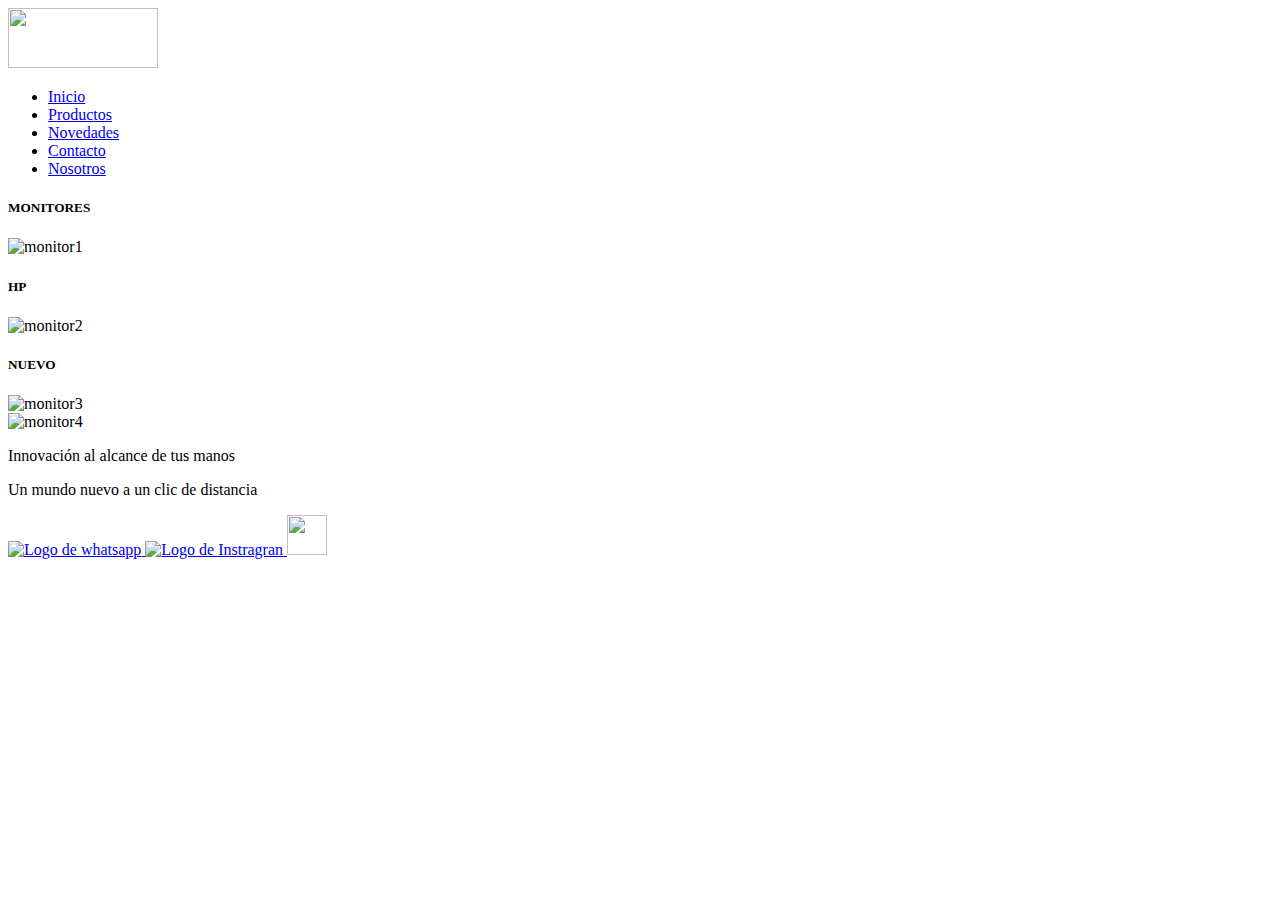
==== index.html @ 5c23c1ac "añadiendo el index al repositorio" ====
<!DOCTYPE html>
<html lang="en">
<head>
    <meta charset="UTF-8">
    <meta http-equiv="X-UA-Compatible" content="IE=edge">
    <meta name="viewport" content="width=device-width, initial-scale=1.0">
    <title>Inicio</title>
    <link rel="shorctun icon" href="./media/Logo de HP.svg">
    <link rel="stylesheet" href="./styles/styles.css">
</head>
<body>
    <header>
        <a href="./index.html" class="imagen logo"><img src="./media/Monitor.webp" width="150px" height="60px">
        </a> 
        <nav>  
            <ul class="nav">
            
                <li class="barra-Navegacion">
                    <a href="../index.html">Inicio</a>
                </li>   
                <li class="barra-Navegacion"> 
                    <a href="./pages/Productos.html">Productos</a>
                 </li>
                <li class="barra-Navegacion">
                    <a href="./pages/Novedades.html">Novedades</a>
                </li>
                <li class="barra-Navegacion">
                    <a href="./pages/contacto.html">Contacto</a>
                </li>
                <li class="barra-Navegacion">
                    <a href="./pages/Nosotros.html">Nosotros</a>
                </li>
            </ul>
        </nav>
    </header>
    <section class="monitoresDelIndex">
        <section class="monitorIndex1">
            <h5>MONITORES</h5>
            <img src="./media/MONITORINDEX1-removebg-preview.png" alt="monitor1" height="250px" width="350px">
        </section>
        <article class="monitorIndex2">
            <h5>HP</h5>
            <img src="./media/MONITORINDEX3-removebg-preview.png" alt="monitor2" height="250px" width="350px">
        </article>
        <article class="monitorIndex3">
            <h5>NUEVO</h5>
            <img src="./media/MONITORINDEX4-removebg-preview.png" alt="monitor3" height="250px" width="350px">
        </article>
    </section>
    <section class="monitoresDelIndex2">
        <div class="monitorIndex4">
            <img src="./media/MONITORINDEX5-removebg-preview.png" alt="monitor4">
        </div>
        <div class="parrafos">
            <p>Innovación al alcance de tus manos</p>
        </div>
        <div class="parrafos2">
            <p>Un mundo nuevo a un clic de distancia</p>
        </div>
    </section>
    <footer>
        <nav>
            <a href="https://web.whatsapp.com/">
                <img src="./media/whatsapp.png" alt="Logo de whatsapp" width="40px" height="40px"> 
            </a>
            <a href="https://www.instagram.com">
                <img src="./media/Instragram.webp" alt="Logo de Instragran" width="40px" height="40px">
            </a>
            <a href="https://twitter.com/?lang=es">
                <img src="./media/Twitter-logo.svg.webp" alt="" width="40px" height="40px">
            </a>
        </nav>
    </footer>
</body>
</html>
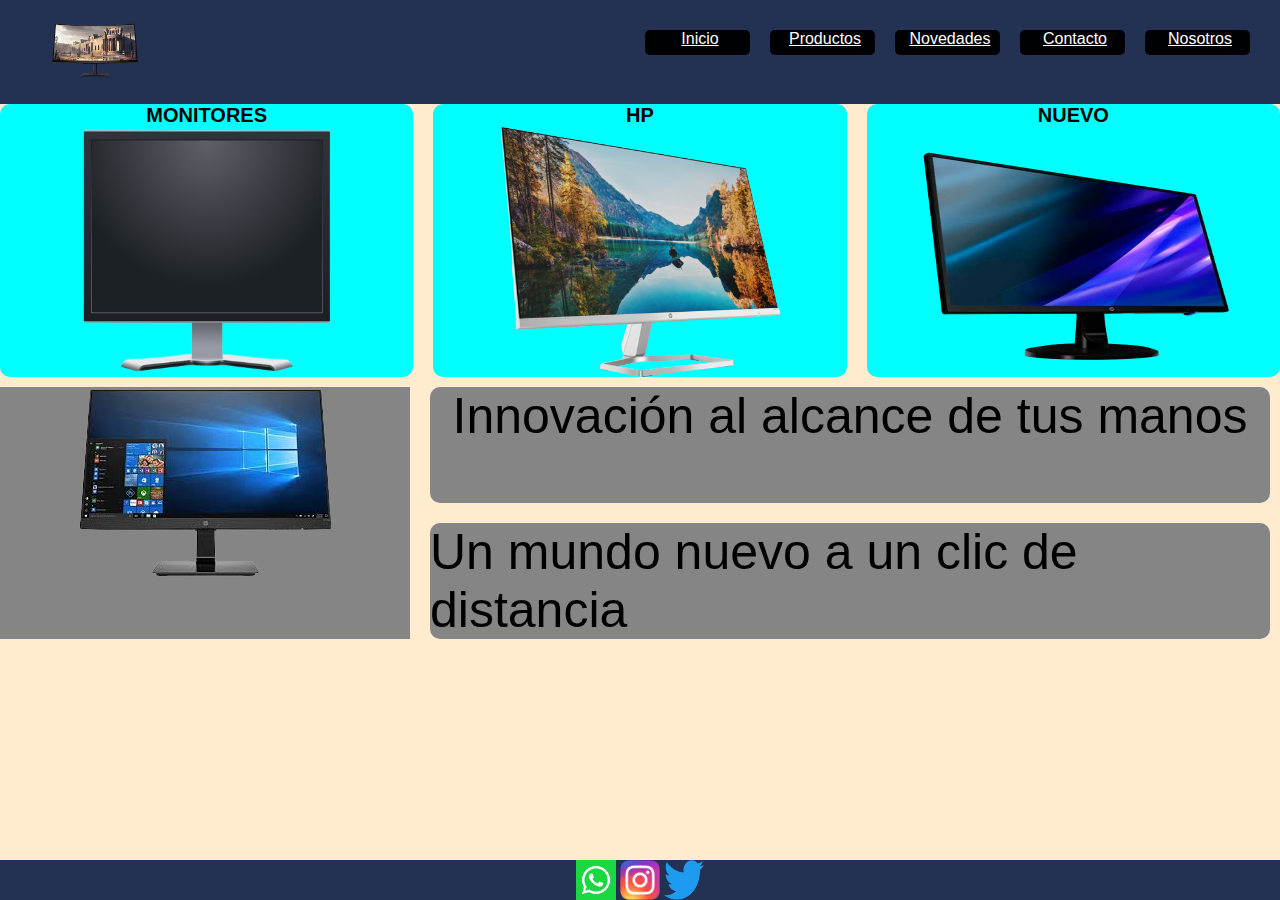
==== commit e7a3695c: "agrege css" ====
--- a/index.html
+++ b/index.html
@@ -10,7 +10,7 @@
 </head>
 <body>
     <header>
-        <a href="./index.html" class="imagen logo"><img src="./media/Monitor.webp" width="150px" height="60px">
+        <a href="./index.html" class="imagenlogo"><img src="./media/Monitor.webp" width="150px" height="60px">
         </a> 
         <nav>  
             <ul class="nav">
--- a/styles/styles.css
+++ b/styles/styles.css
@@ -0,0 +1,302 @@
+*{
+    margin: 0px;    
+    padding: 0px;
+    font-family: 'Gill Sans', 'Gill Sans MT', Calibri, 'Trebuchet MS', sans-serif;
+}
+
+body{
+    background-color: rgb(255, 235, 205);
+}
+header{
+    display: flex;
+    justify-content: space-between;
+    padding: 20px;
+    background-color: rgb(35, 50, 82);
+    flex-wrap: wrap;
+
+}
+.nav{
+    display: flex;
+}
+
+.barra-Navegacion{
+    display: flex;
+    justify-content:space-evenly;
+    background-color: rgb(0, 1, 3);
+    width: 100px;
+    height: 25px;
+    border-radius: 05px;
+    margin: 10px;
+    padding-left: 05px;
+}
+.barra-Navegacion a{
+    color: white;
+    display: flex;
+    flex-wrap: wrap;
+}
+
+.novedades{
+    display: block;
+    box-sizing: border-box;
+    justify-content:space-between;
+    background-color: aqua;
+    font-size: 35px;
+}
+
+.texto{
+    display: flex;
+    flex-direction: column;
+    justify-content: space-around;
+    font-size: 50px;
+    font-family: 'Lucida Sans', 'Lucida Sans Regular', 'Lucida Grande', 'Lucida Sans Unicode', Geneva, Verdana, sans-serif;
+}
+
+.contacto{
+    background-color: aqua;
+}
+
+.nosotros{
+    display: flex;
+    flex-direction: row;
+    justify-content: center;
+    background-color: aqua;
+    border-radius: 15px;
+}
+
+.textoNosotros{
+    font-size: 30px;
+    font-family: 'Lucida Sans', 'Lucida Sans Regular', 'Lucida Grande', 'Lucida Sans Unicode', Geneva, Verdana, sans-serif;
+}
+
+footer{
+    display: flex;
+    background-color: rgb(35, 50, 82);
+    border-block-end: unset;
+    justify-content: center;
+    position: absolute;
+    bottom: 0;
+    width: 100%;
+    height: 45px;
+}
+
+.pieDePagina{
+    display: flex;
+    background-color: rgb(35, 50, 82);
+    position: relative;
+    width: 100%;
+    margin-top: 1%;
+}
+
+.monitoresDelIndex {
+    display: grid; 
+    grid-template-columns: 1fr 1fr 1fr; 
+    gap: 10px 20px; 
+    grid-template-areas: 
+    "monitorIndex1 monitorIndex2 monitorIndex3"; 
+}
+
+.monitorIndex1{
+    grid-area: monitorIndex1;
+    background-color: aqua;
+    display: flex;
+    flex-direction: column;
+    align-items: center;
+    border-radius: 10px;
+}
+
+.monitorIndex2{
+    grid-area: monitorIndex2;
+    background-color: aqua;
+    display: flex;
+    flex-direction: column;
+    align-items: center;
+    border-radius: 10px;
+}
+
+.monitorIndex3{
+    grid-area: monitorIndex3;
+    background-color: aqua;
+    display: flex;
+    flex-direction: column;
+    align-items: center;
+    border-radius: 10px;
+}
+
+h5{
+    color: rgb(0, 0, 0);
+    font-size: 20px;
+}
+
+.monitoresDelIndex2{
+    
+    display: grid; 
+    grid-template-columns: 1fr 1fr 1fr; 
+    grid-template-rows: 1fr 1fr; 
+    gap: 20px 20px; 
+    grid-template-areas: 
+    "monitorIndex4 parrafos parrafos"
+    "monitorIndex4 parrafos2 parrafos2"; 
+    margin: 10px;
+    margin-left: 0px;
+}
+
+.monitorIndex4{
+    grid-area: monitorIndex4;
+    display: flex;
+    flex-direction: column;
+    align-items: center;
+    background-color: rgb(133, 133, 133);
+}
+
+.parrafos{
+    grid-area: parrafos;
+    display: flex;
+    flex-direction: column;
+    align-items: center;
+    background-color: rgb(133, 133, 133);
+    border-radius: 10px;
+    font-size: 50px;
+}
+
+.parrafos2{
+    grid-area: parrafos2;
+    display: flex;
+    flex-direction: column;
+    align-items: center;
+    background-color: rgb(133, 133, 133);
+    border-radius: 10px;
+    font-size: 50px;
+}
+
+footer {
+    position:fixed;
+   left:0px;
+   bottom:0px;
+   height:40px;
+   width:100%;
+   background:rgb(35, 50, 82);
+}
+
+.productos{
+    display: grid; 
+    grid-template-columns: 1fr 1fr 1fr; 
+    grid-template-rows: 1fr 1fr; 
+    gap: 0px 0px; 
+    grid-template-areas: 
+    "texto monitorproductos1 monitorproductos1"
+    "texto monitorproductos2 monitorproductos2";
+}
+
+.texto{
+    grid-area: texto;
+    background-color: aqua;
+    overflow: hidden;
+    font-size: 35px;
+    text-align: left;
+}
+
+.monitorproductos1{
+    grid-area: monitorproductos1;
+    background-color: aqua;
+    margin-left: 25px;
+    border-radius: 10px;
+}
+
+.monitorproductos2{
+    grid-area: monitorproductos2;
+    background-color: aqua;
+    margin-left: 25px;
+    margin-top: 15px;
+    border-radius: 10px;
+}
+
+@media (max-width: 1070px){
+    
+    header{
+        display: flex;
+        flex-direction: column;
+        align-items: center;
+    }
+    ul.nav{
+        display: flex;
+        flex-direction: column;
+    }
+    .monitoresDelIndex{
+        display: flex;
+        flex-direction: column;
+    }
+    .monitoresDelIndex2{
+        display: flex;
+        flex-direction: column;
+    }
+    .parrafos2{
+        display: flex;
+        justify-content: flex-end;
+    }
+    .productos{
+        display: flex;
+        flex-direction: column;
+        align-items: center;
+    }
+    .novedades{
+        display: flex;
+        flex-direction: column;
+        align-items: center;
+    }
+    #monitornovedades{
+        flex-direction: column;
+        align-items: center;
+    }
+    .contacto{
+        display: flex;
+        flex-direction: column;
+        align-items: center;
+    }
+
+    .contacto fieldset{
+        background-color: brown;
+        border: solid black;
+        width: 350px;
+        height: 500px;
+        display: flex;
+        flex-direction: column;
+        align-items: center;
+        margin: 05px;
+    }
+
+    .contacto legend{
+        background-color: blue;
+    }
+    .nosotros{
+        display: flex;
+        flex-direction: column;
+        align-items: center;
+    }
+}    
+
+.imagenlogo{
+    animation-name: imagenlogo1;
+    animation-iteration-count:infinite;
+    animation-timing-function: ease-in;
+    animation-duration: 5s;
+    animation-delay: 01s;
+}
+
+@keyframes imagenlogo1{
+    0%{
+        transform: rotate(72deg);
+    }
+    25%{
+        transform: rotate(144deg);
+    }
+    50%{
+        transform: rotate(216deg);
+    }
+    75%{
+        transform: rotate(288deg);
+    }
+    100%{
+        transform: rotate(360deg);
+    }
+
+}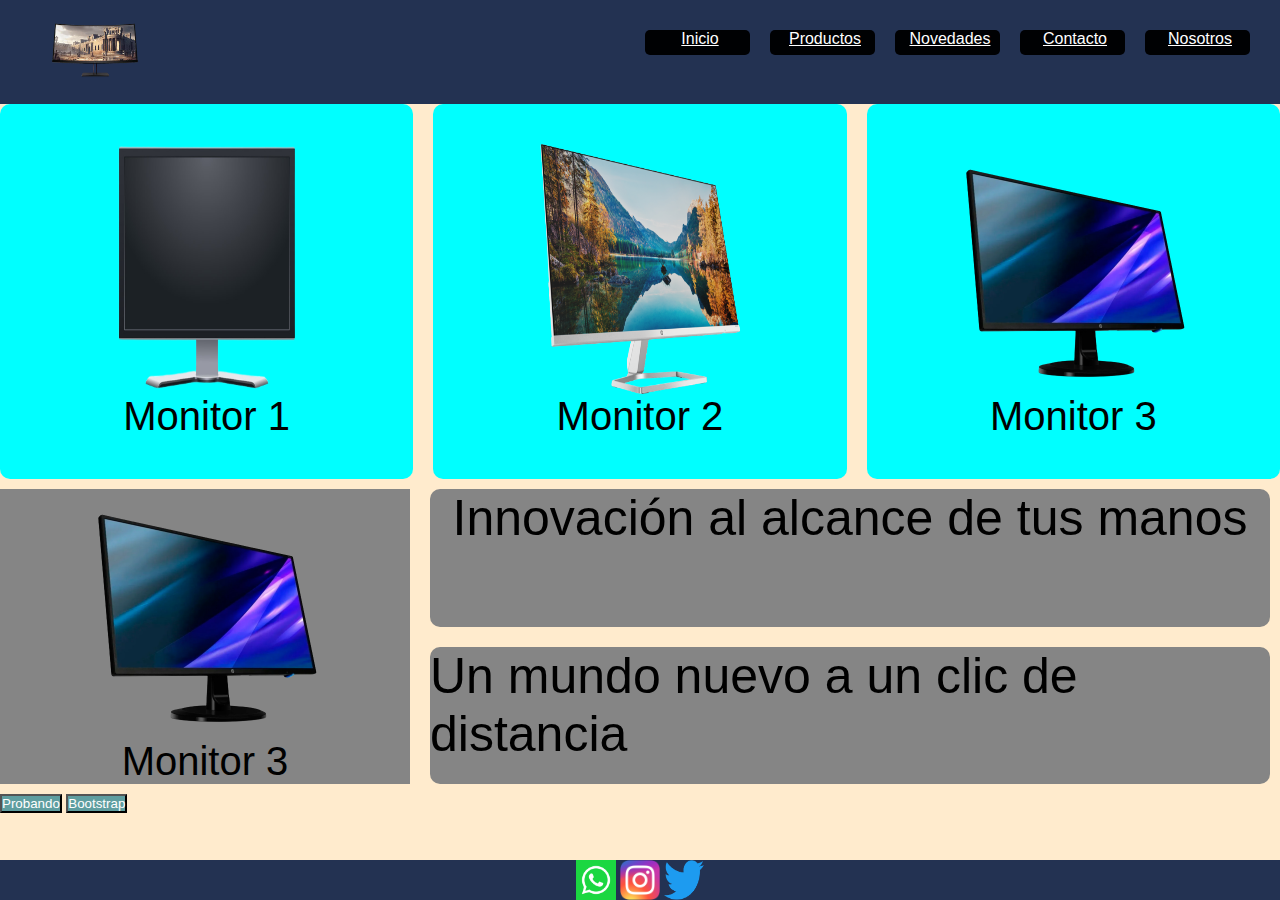
==== commit b97de9e8: "añadiendo todo" ====
--- a/index.html
+++ b/index.html
@@ -6,6 +6,8 @@
     <meta name="viewport" content="width=device-width, initial-scale=1.0">
     <title>Inicio</title>
     <link rel="shorctun icon" href="./media/Logo de HP.svg">
+    <!-- CSS only -->
+    <link href="https://cdn.jsdelivr.net/npm/bootstrap@5.2.1/dist/css/bootstrap.min.css" rel="stylesheet" integrity="sha384-iYQeCzEYFbKjA/T2uDLTpkwGzCiq6soy8tYaI1GyVh/UjpbCx/TYkiZhlZB6+fzT" crossorigin="anonymous">
     <link rel="stylesheet" href="./styles/styles.css">
 </head>
 <body>
@@ -14,7 +16,6 @@
         </a> 
         <nav>  
             <ul class="nav">
-            
                 <li class="barra-Navegacion">
                     <a href="../index.html">Inicio</a>
                 </li>   
@@ -35,21 +36,38 @@
     </header>
     <section class="monitoresDelIndex">
         <section class="monitorIndex1">
-            <h5>MONITORES</h5>
-            <img src="./media/MONITORINDEX1-removebg-preview.png" alt="monitor1" height="250px" width="350px">
+            <div class="card monitorIndex1" style="width: 18rem;">
+                <img src="./media/MONITORINDEX1-removebg-preview.png" alt="monitor1" height="250px" width="250px">
+                <div class="card-body">
+                  <p class="card-text  h5">Monitor 1</p>
+                </div>
+            </div>
         </section>
         <article class="monitorIndex2">
-            <h5>HP</h5>
-            <img src="./media/MONITORINDEX3-removebg-preview.png" alt="monitor2" height="250px" width="350px">
+            <div class="card monitorIndex2" style="width: 18rem;">
+                <img src="./media/MONITORINDEX3-removebg-preview.png" alt="monitor2" height="250px" width="250px">
+                <div class="card-body">
+                  <p class="card-text h5">Monitor 2</p>
+                </div>
+            </div>
         </article>
         <article class="monitorIndex3">
-            <h5>NUEVO</h5>
-            <img src="./media/MONITORINDEX4-removebg-preview.png" alt="monitor3" height="250px" width="350px">
+            <div class="card monitorIndex3" style="width: 18rem;">
+                <img src="./media/MONITORINDEX4-removebg-preview.png" alt="monitor3" height="250px" width="250px">
+                <div class="card-body">
+                  <p class="card-text h5">Monitor 3</p>
+                </div>
+            </div>
         </article>
     </section>
     <section class="monitoresDelIndex2">
         <div class="monitorIndex4">
-            <img src="./media/MONITORINDEX5-removebg-preview.png" alt="monitor4">
+            <div class="card monitorIndex4" style="width: 18rem;">
+                <img src="./media/MONITORINDEX4-removebg-preview.png" alt="monitor3" height="250px" width="250px">
+                <div class="card-body">
+                  <p class="card-text h5">Monitor 3</p>
+                </div>
+            </div>
         </div>
         <div class="parrafos">
             <p>Innovación al alcance de tus manos</p>
@@ -58,6 +76,10 @@
             <p>Un mundo nuevo a un clic de distancia</p>
         </div>
     </section>
+    <article>
+        <button type="button" class="btn btn-secondary botonesindex">Probando</button>
+        <button type="button" class="btn btn-secondary botonesindex">Bootstrap</button>
+    </article>
     <footer>
         <nav>
             <a href="https://web.whatsapp.com/">
@@ -71,5 +93,7 @@
             </a>
         </nav>
     </footer>
+    <!-- JavaScript Bundle with Popper -->
+    <script src="https://cdn.jsdelivr.net/npm/bootstrap@5.2.1/dist/js/bootstrap.bundle.min.js" integrity="sha384-u1OknCvxWvY5kfmNBILK2hRnQC3Pr17a+RTT6rIHI7NnikvbZlHgTPOOmMi466C8" crossorigin="anonymous"></script>
 </body>
 </html>--- a/styles/styles.css
+++ b/styles/styles.css
@@ -102,6 +102,8 @@
     flex-direction: column;
     align-items: center;
     border-radius: 10px;
+    border: 0px;
+    padding: 20px;
 }
 
 .monitorIndex2{
@@ -111,6 +113,8 @@
     flex-direction: column;
     align-items: center;
     border-radius: 10px;
+    border: 0px;
+    padding: 20px;
 }
 
 .monitorIndex3{
@@ -120,11 +124,13 @@
     flex-direction: column;
     align-items: center;
     border-radius: 10px;
-}
-
-h5{
+    border: 0px;
+    padding: 20px;
+}
+
+.h5{
     color: rgb(0, 0, 0);
-    font-size: 20px;
+    font-size: 40px;
 }
 
 .monitoresDelIndex2{
@@ -146,6 +152,7 @@
     flex-direction: column;
     align-items: center;
     background-color: rgb(133, 133, 133);
+    border: 0px;
 }
 
 .parrafos{
@@ -299,4 +306,29 @@
         transform: rotate(360deg);
     }
 
+}
+
+.botonesindex{
+    color: #fff;
+    background-color: cadetblue;
+}
+
+.producto1{
+    background-color: aqua;
+}
+
+.producto2{
+    background-color: aqua;
+}
+
+#card1{
+    border-radius: 20px;
+    padding: 15px;
+    margin: 10px;
+}
+
+#card2{
+    border-radius: 20px;
+    padding: 15px;
+    margin: 10px;
 }